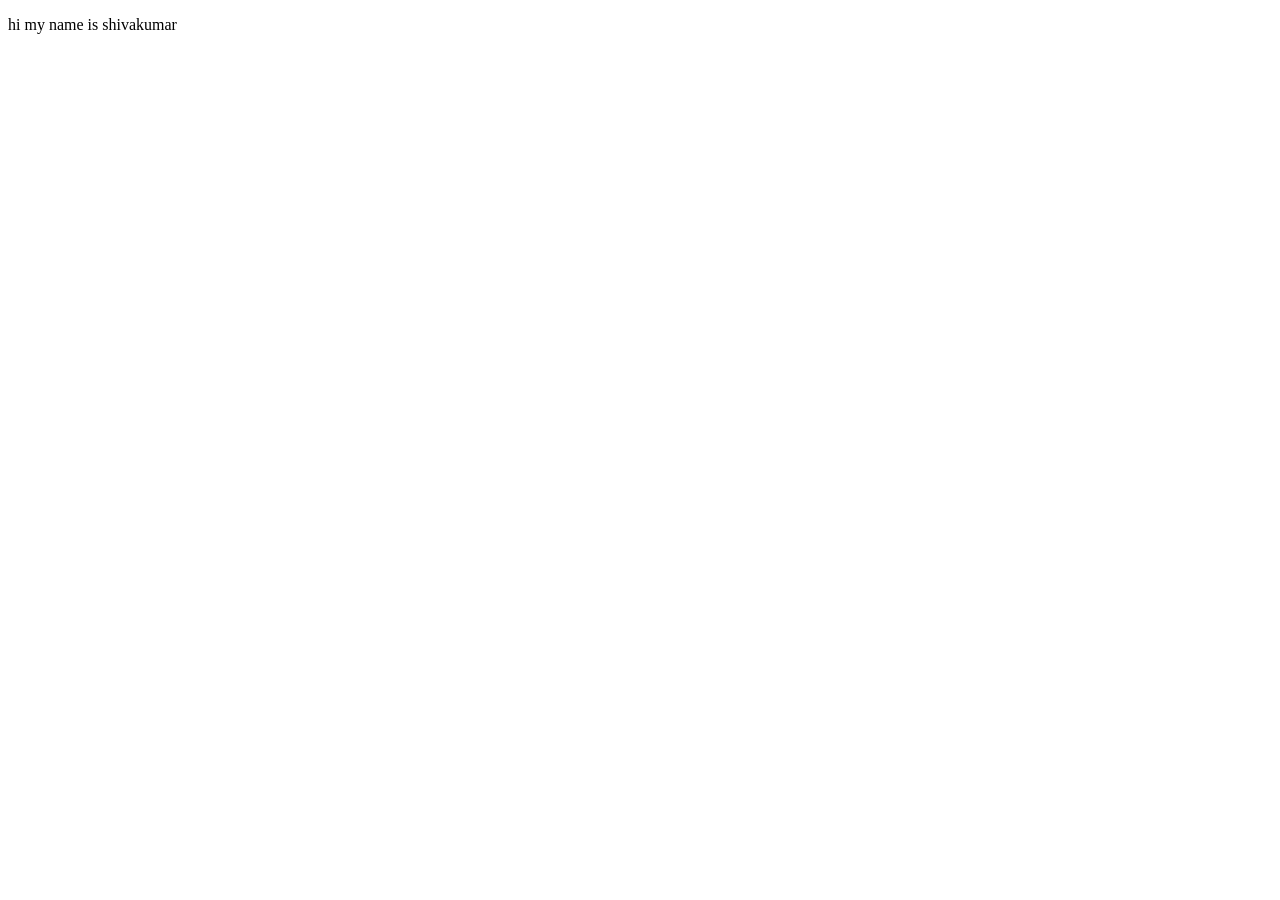
==== index1.html @ de6dddb2 "new folder added" ====
<!DOCTYPE html>
<html lang="en">
<head>
    <meta charset="UTF-8">
    <meta name="viewport" content="width=device-width, initial-scale=1.0">
    <title>Document</title>
</head>
<body>
    <p>hi my name is shivakumar</p>
</body>
</html>
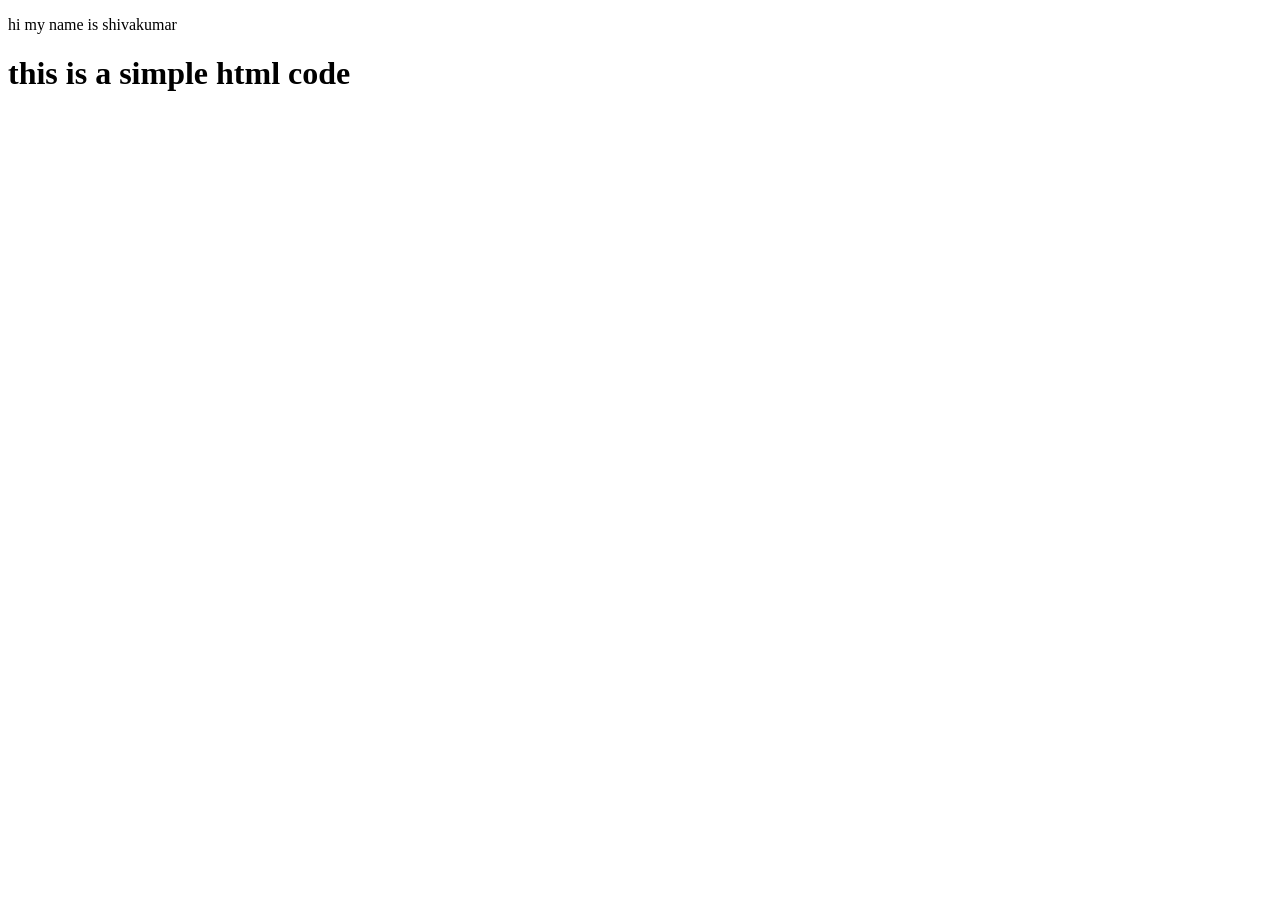
==== commit 105ea3ad: "new line" ====
--- a/index1.html
+++ b/index1.html
@@ -7,5 +7,6 @@
 </head>
 <body>
     <p>hi my name is shivakumar</p>
+    <h1>this is a simple html code</h1>
 </body>
 </html>
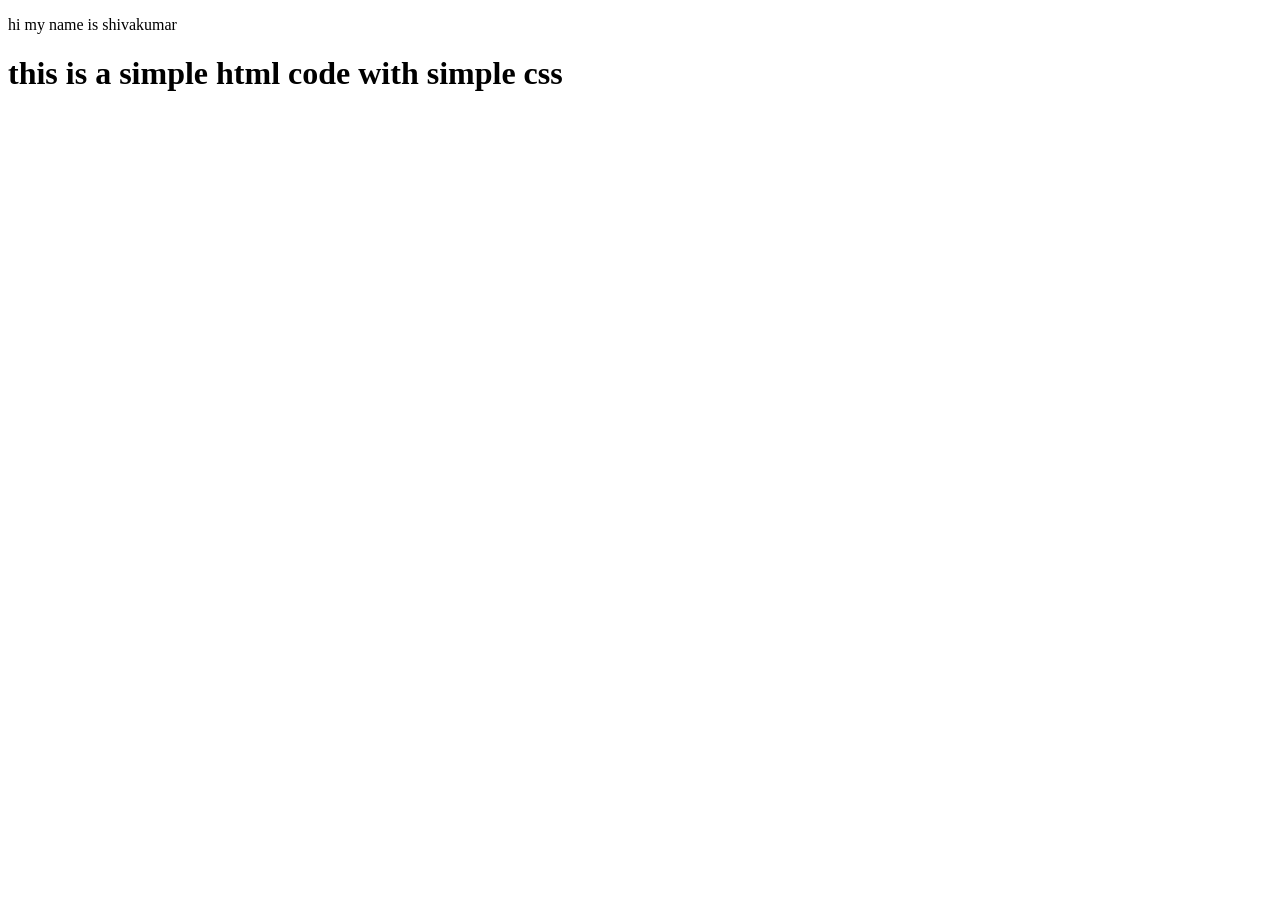
==== commit b81c80be: "edited in same line" ====
--- a/index1.html
+++ b/index1.html
@@ -7,6 +7,6 @@
 </head>
 <body>
     <p>hi my name is shivakumar</p>
-    <h1>this is a simple html code</h1>
+    <h1>this is a simple html code with simple css</h1>
 </body>
 </html>
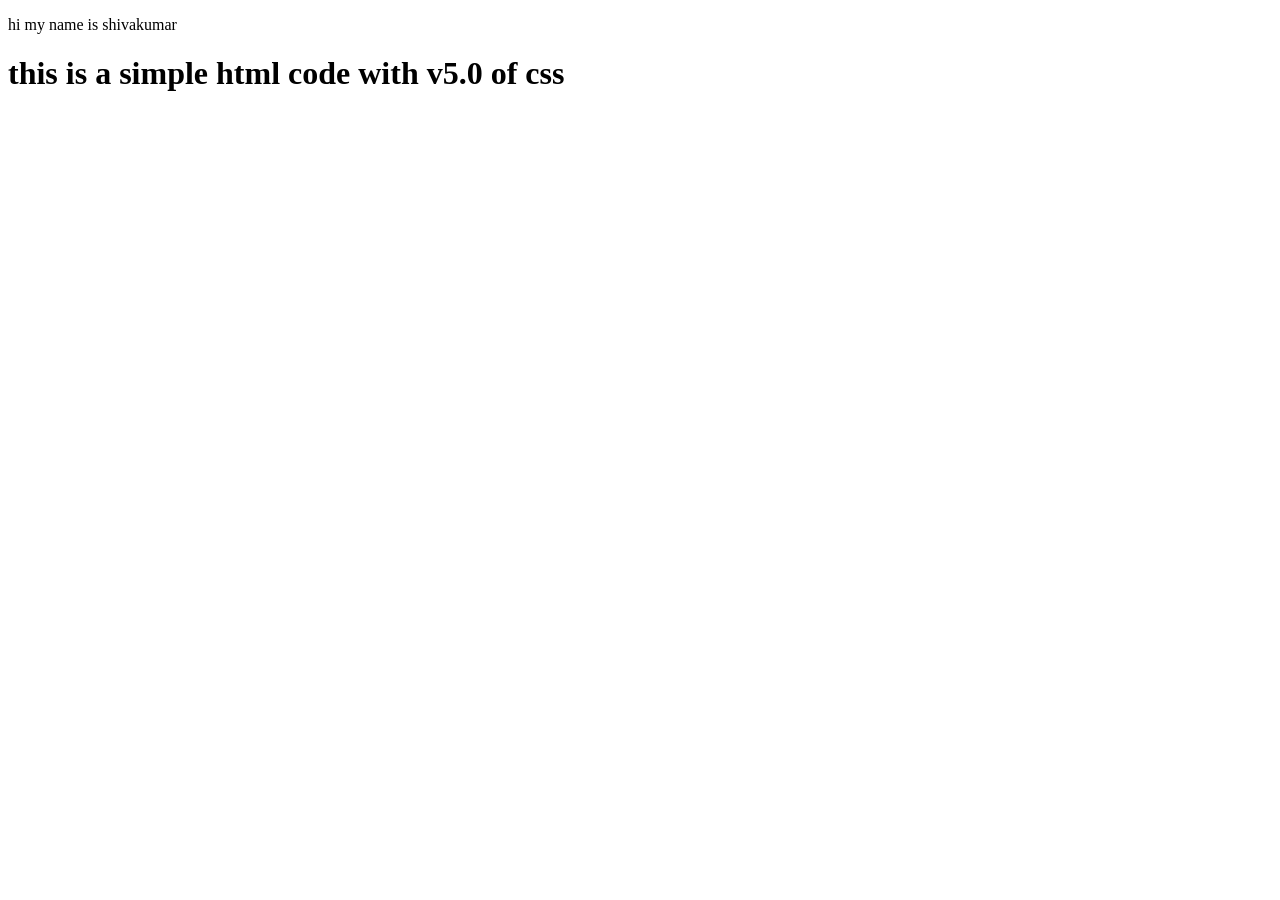
==== commit cf1176e1: "edited in same line" ====
--- a/index1.html
+++ b/index1.html
@@ -7,6 +7,6 @@
 </head>
 <body>
     <p>hi my name is shivakumar</p>
-    <h1>this is a simple html code with simple css</h1>
+    <h1>this is a simple html code with v5.0 of css </h1>
 </body>
 </html>
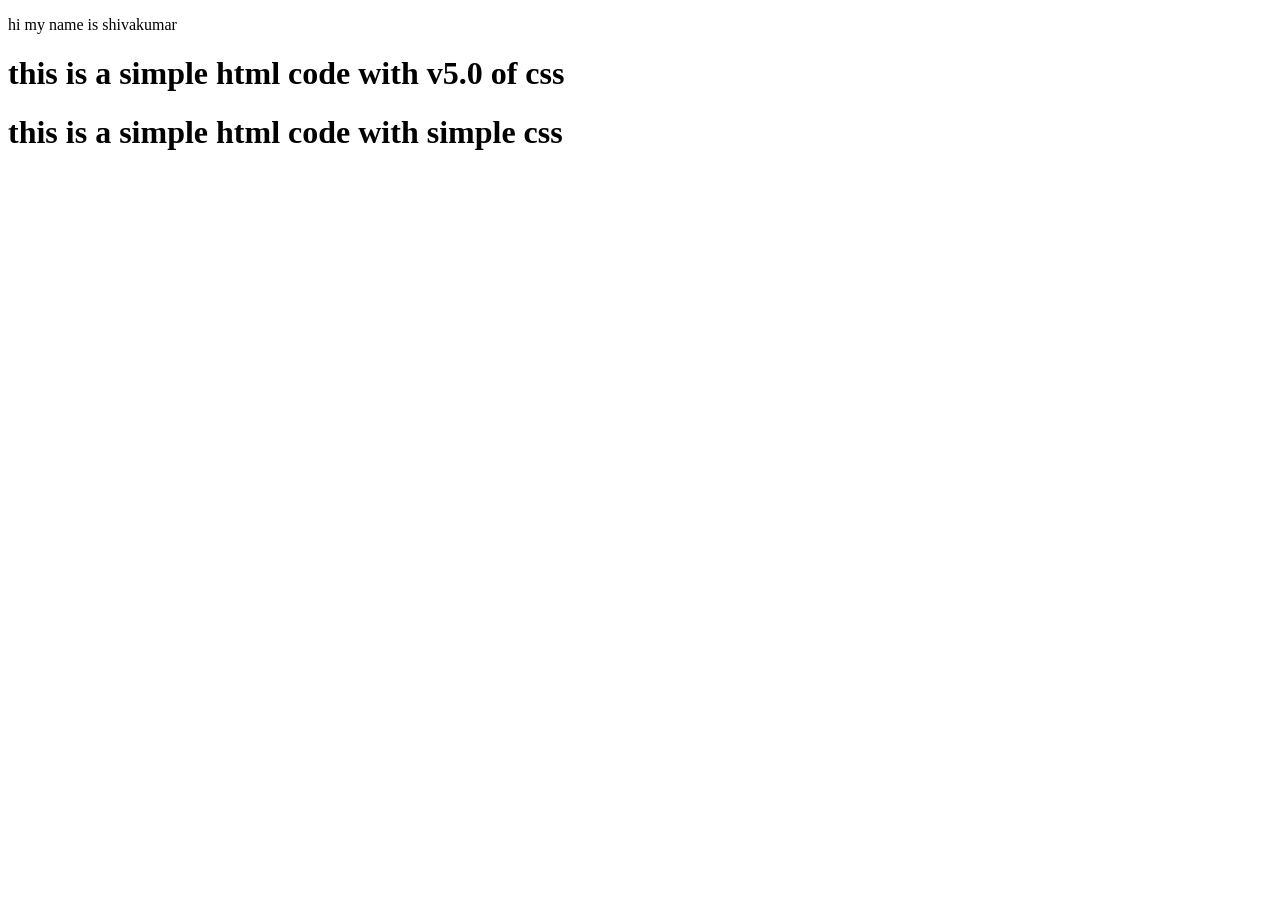
==== commit 8dc8d7f4: "merge file" ====
--- a/index1.html
+++ b/index1.html
@@ -7,6 +7,10 @@
 </head>
 <body>
     <p>hi my name is shivakumar</p>
+
     <h1>this is a simple html code with v5.0 of css </h1>
+
+    <h1>this is a simple html code with simple css</h1>
+
 </body>
 </html>
